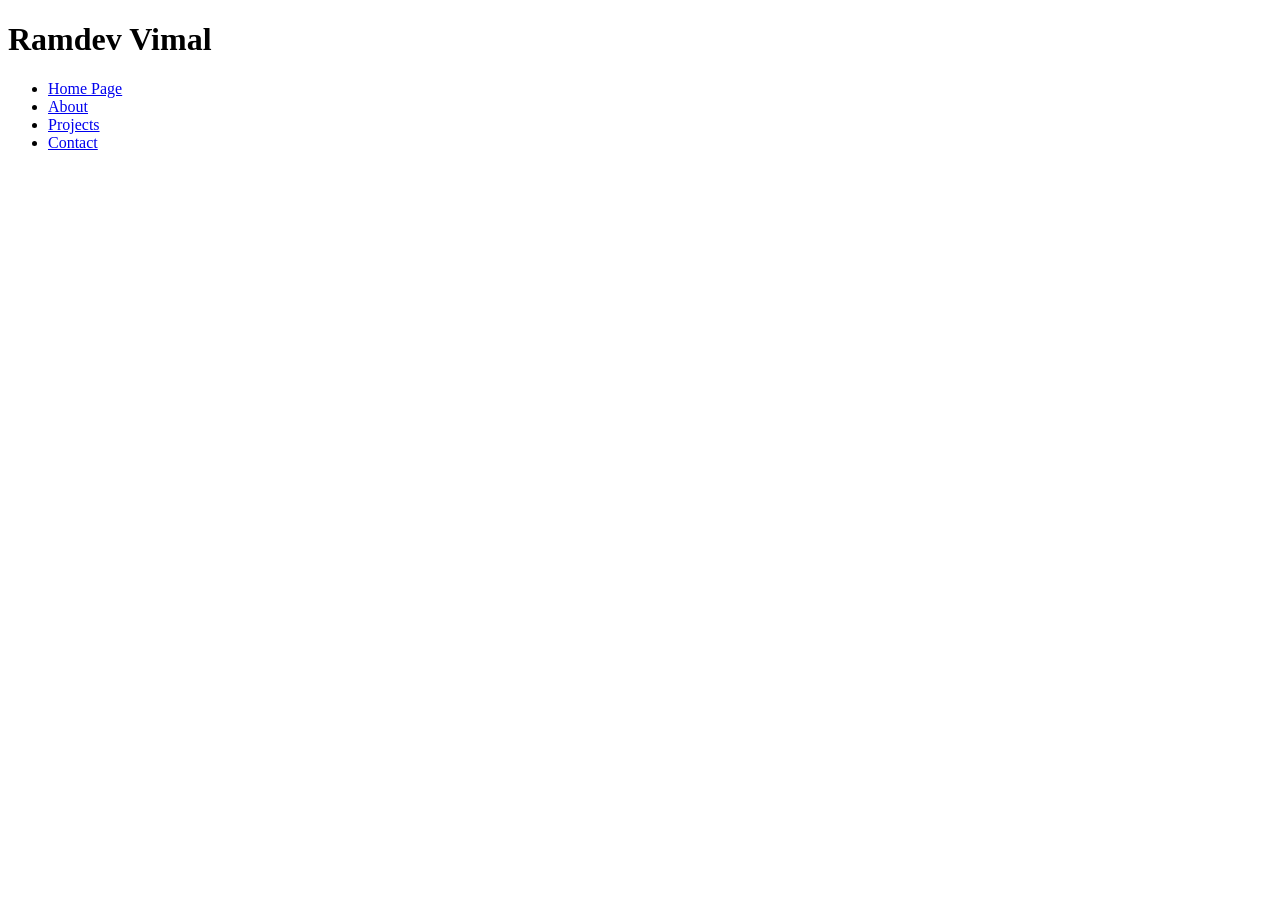
==== index.html @ fcba7742 "Initial Portfolio Setup" ====
<!DOCTYPE html>
<html lang="en">
<head>
    <meta charset="UTF-8">
    <meta name="viewport" content="width=device-width, initial-scale=1.0">
    <title>My Portfolio</title>

    <link rel="stylesheet" type="text/css" href="mobile.css" media="screen and (max-width: 480 px)">
    <link rel="stylesheet" type="text/css" href="tablet.css" media="screen and (min-width: 480 px) and (max-width: 960 px)">
    <link rel="stylesheet" type="text/css" href="laptop.css" media="screen and (min-width: 960 px)">
</head>

<body>
    <header>
        <h1>Ramdev Vimal</h1>
        <nav>
            <ul>
                <li><a href=index.html>Home Page</a></li>
                <li><a href=about.html>About</a></li>
                <li><a href=projects.html>Projects</a></li>
                <li><a href=contact.html>Contact</a></li>
            </ul>
        </nav>
    </header>
<main>
    <article
</main>  
    
</body>
</html>
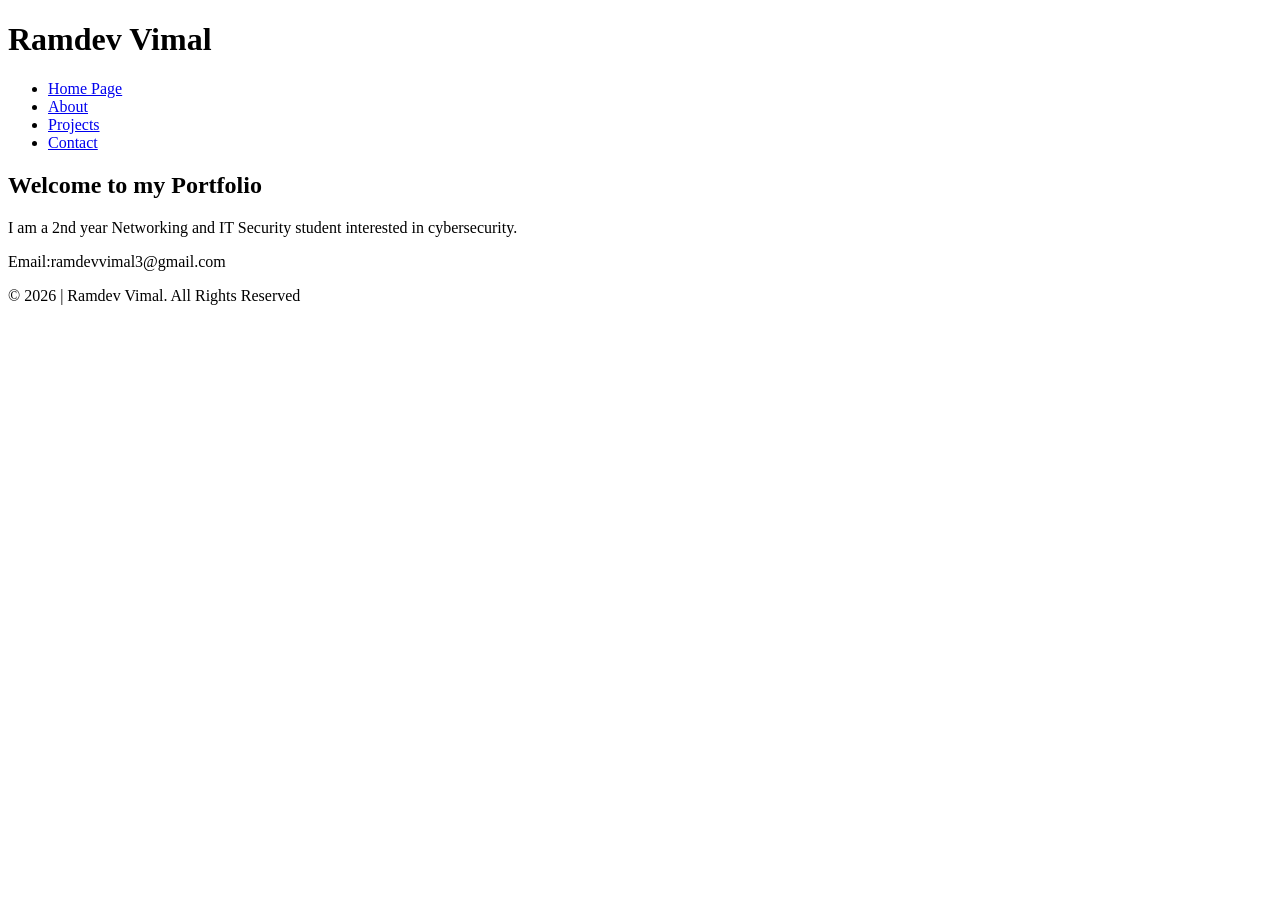
==== commit 7612bd7c: "Complete HTML part" ====
--- a/index.html
+++ b/index.html
@@ -4,27 +4,39 @@
     <meta charset="UTF-8">
     <meta name="viewport" content="width=device-width, initial-scale=1.0">
     <title>My Portfolio</title>
-
-    <link rel="stylesheet" type="text/css" href="mobile.css" media="screen and (max-width: 480 px)">
-    <link rel="stylesheet" type="text/css" href="tablet.css" media="screen and (min-width: 480 px) and (max-width: 960 px)">
-    <link rel="stylesheet" type="text/css" href="laptop.css" media="screen and (min-width: 960 px)">
+    <link rel="'stylesheet" href="common.css">
+    <link rel="stylesheet" type="text/css" href="mobile.css" media="screen and (max-width: 480px)">
+    <link rel="stylesheet" type="text/css" href="tablet.css" media="screen and (min-width: 481px) and (max-width: 960px)">
+    <link rel="stylesheet" type="text/css" href="laptop.css" media="screen and (min-width: 961px)">
 </head>
 
 <body>
-    <header>
-        <h1>Ramdev Vimal</h1>
-        <nav>
-            <ul>
-                <li><a href=index.html>Home Page</a></li>
-                <li><a href=about.html>About</a></li>
-                <li><a href=projects.html>Projects</a></li>
-                <li><a href=contact.html>Contact</a></li>
-            </ul>
-        </nav>
-    </header>
-<main>
-    <article
-</main>  
+    <div id="wrapper">
+        <header>
+            <h1>Ramdev Vimal</h1>
+            <nav>
+                <ul>
+                    <li><a href="index.html">Home Page</a></li>
+                    <li><a href="about.html">About</a></li>
+                    <li><a href="projects.html">Projects</a></li>
+                    <li><a href="contact.html">Contact</a></li>
+                </ul>
+            </nav>
+        </header>
+    <main>
+        <article>
+            <h2> Welcome to my Portfolio </h2>
+            <p>
+                I am a 2nd year Networking and IT Security student interested in cybersecurity.
+
+            </p>
+        </article>
+    </main>
+    </div> 
+<footer>
+    <p>Email:ramdevvimal3@gmail.com</p>
+    <p>&copy; 2026 | Ramdev Vimal. All Rights Reserved</p>
+</footer> 
     
 </body>
 </html>
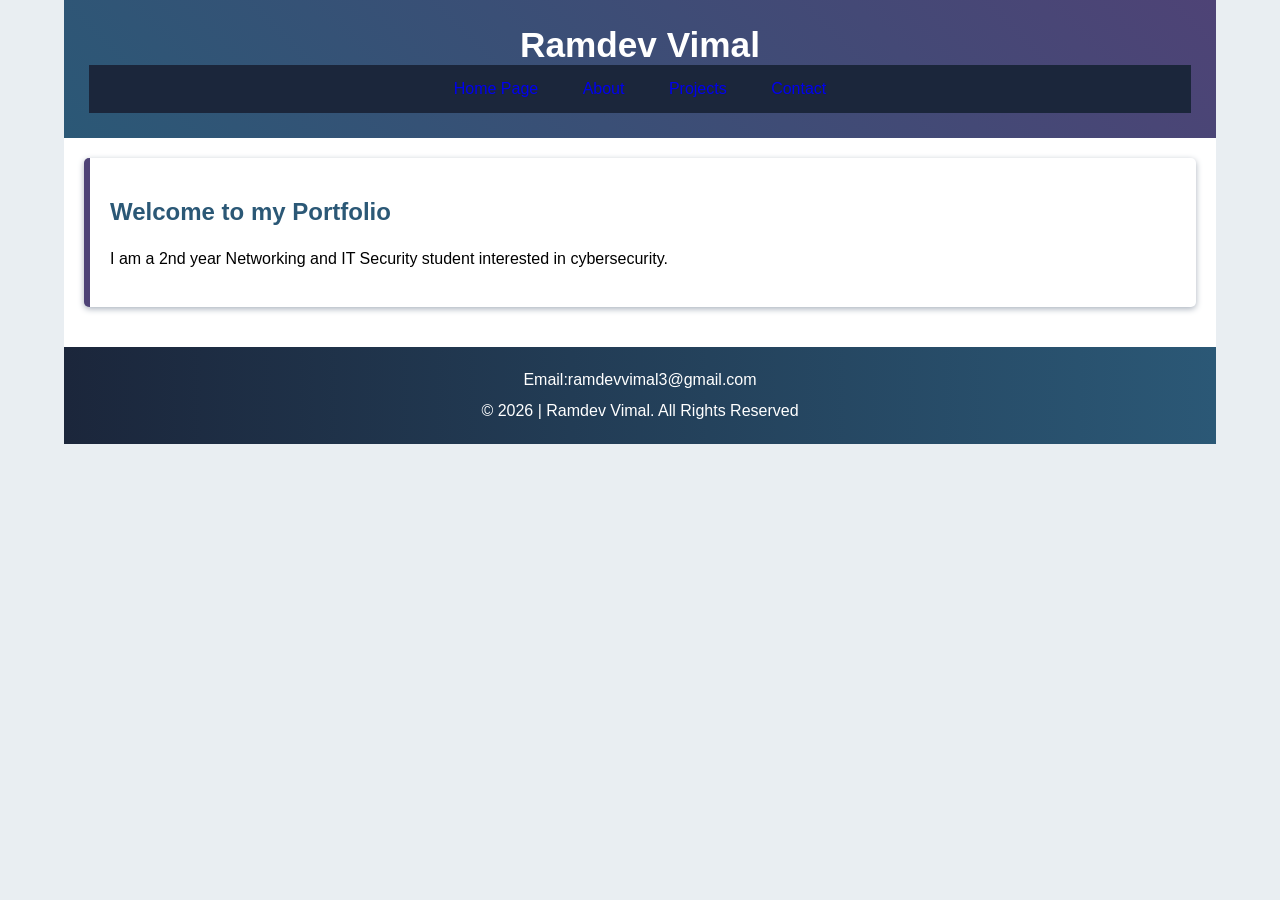
==== commit 218f3df2: "Add the common.css file containing the main css configuartions" ====
--- a/index.html
+++ b/index.html
@@ -4,7 +4,7 @@
     <meta charset="UTF-8">
     <meta name="viewport" content="width=device-width, initial-scale=1.0">
     <title>My Portfolio</title>
-    <link rel="'stylesheet" href="common.css">
+    <link rel="stylesheet" href="common.css">
     <link rel="stylesheet" type="text/css" href="mobile.css" media="screen and (max-width: 480px)">
     <link rel="stylesheet" type="text/css" href="tablet.css" media="screen and (min-width: 481px) and (max-width: 960px)">
     <link rel="stylesheet" type="text/css" href="laptop.css" media="screen and (min-width: 961px)">
--- a/common.css
+++ b/common.css
@@ -0,0 +1,161 @@
+/*-----Color Scheme----*/
+
+/*Navy            :#1B263B
+Deep Blue       :#2B5876
+Purple          :#4E4376
+Light Blue-Grey : #E9EEF2
+White           : #FFFFFF*/
+
+/*#AAB2BD*/
+/*-------Body-----*/
+
+body{
+    margin: 0;
+    padding: 0;
+    background-color: #e9eef2;
+    font-family: Arial, Helvetica, sans-serif;
+    color: 1B263B;
+    
+/*Wrapper*/ 
+}
+#wrapper {
+    width: 90%;
+    height: 85%;
+    margin-right: auto;
+    margin-left: auto;
+    background-color:#FFFFFF;
+
+}
+/*Header*/
+header {
+    background: linear-gradient(45deg,#2b5876,#4e4376);
+    color:#FFFFFF;
+    text-align: center;
+    padding: 25px;
+}
+header h1{
+    margin: 0;
+    font-size: 2.2em;
+}
+/*Navigation*/
+nav{
+    background-color: #1B263B;
+}
+nav ul{
+    margin:0;
+    padding: 0;
+    text-align: center;
+    list-style-type: none
+}
+nav li{
+    display: inline-block;
+}
+nav a {
+    display:block;
+    padding: 15px 20px;
+    text-decoration: none;
+    color:#FFFFFF
+    font-weight bold;
+}
+nav a:hover {
+    color:#FFFFFF;
+    background-color:#4e4376;
+
+}
+/* Main Content */
+main {
+    padding: 20px;
+
+ }
+main h2 {
+    color: #2b5876;
+}
+main h3 {
+    color: #4e4376;
+}
+p{
+    line-height: 1.6;
+}
+/*Sections*/
+section{
+    background-color:#FFFFFF;
+    margin-bottom: 20px;
+    padding: 20px;
+    border-left: 6px solid #2b5876;
+    border-radius: 5px;
+    box-shadow: 0 2px 6px #AAB2BD;
+
+}
+/* Articles */
+article{
+    background-color:#FFFFFF;
+    margin-bottom: 20px;
+    padding: 20px;
+    border-left: 6px solid #4e4376;
+    border-radius: 5px;
+    box-shadow: 0 2px 6px #AAB2BD;
+
+}
+/* About page IMG*/
+section img {
+    max-width: 100%;
+    height: auto;
+    border-radius: 5px;
+}
+/* Video */
+video {
+    max-width: 100%;
+    height: auto;
+    border-radius: 5px
+
+}
+/* Contact Form */
+form{
+    margin-top: 20px
+}
+label{
+    font-weight:bold;
+    color: #2b5876;
+
+}
+input,textarea{
+    max-width: 100%;
+    padding: 10px;
+    margin-top: 5px;
+    border: 1px solid #2b5876;
+    border-radius: 4px;
+    font-family: Arial, Helvetica, sans-serif;
+    box-sizing: border-box;
+}
+textarea{
+    width: 100%;
+}
+input[type="submit"],
+input[type="reset"] {
+    background-color: #2b5876;
+    color: #FFFFFF;
+    border: none;
+    padding: 10px 20px;
+    cursor: pointer;
+}
+input[type="submit"]:hover,
+input[type="reset"]:hover {
+    background-color: #2b5876;
+}
+
+/*Footer*/
+
+footer{
+    width: 90%;
+    margin-left: auto;
+    margin-right: auto;
+    text-align: center;
+    background: linear-gradient(to right, #1B263B,#2b5876);
+    color: #FFFFFF;
+    padding-bottom: 15px;
+    padding-top: 15px;
+}
+footer p{
+    margin: 5px;
+}
+
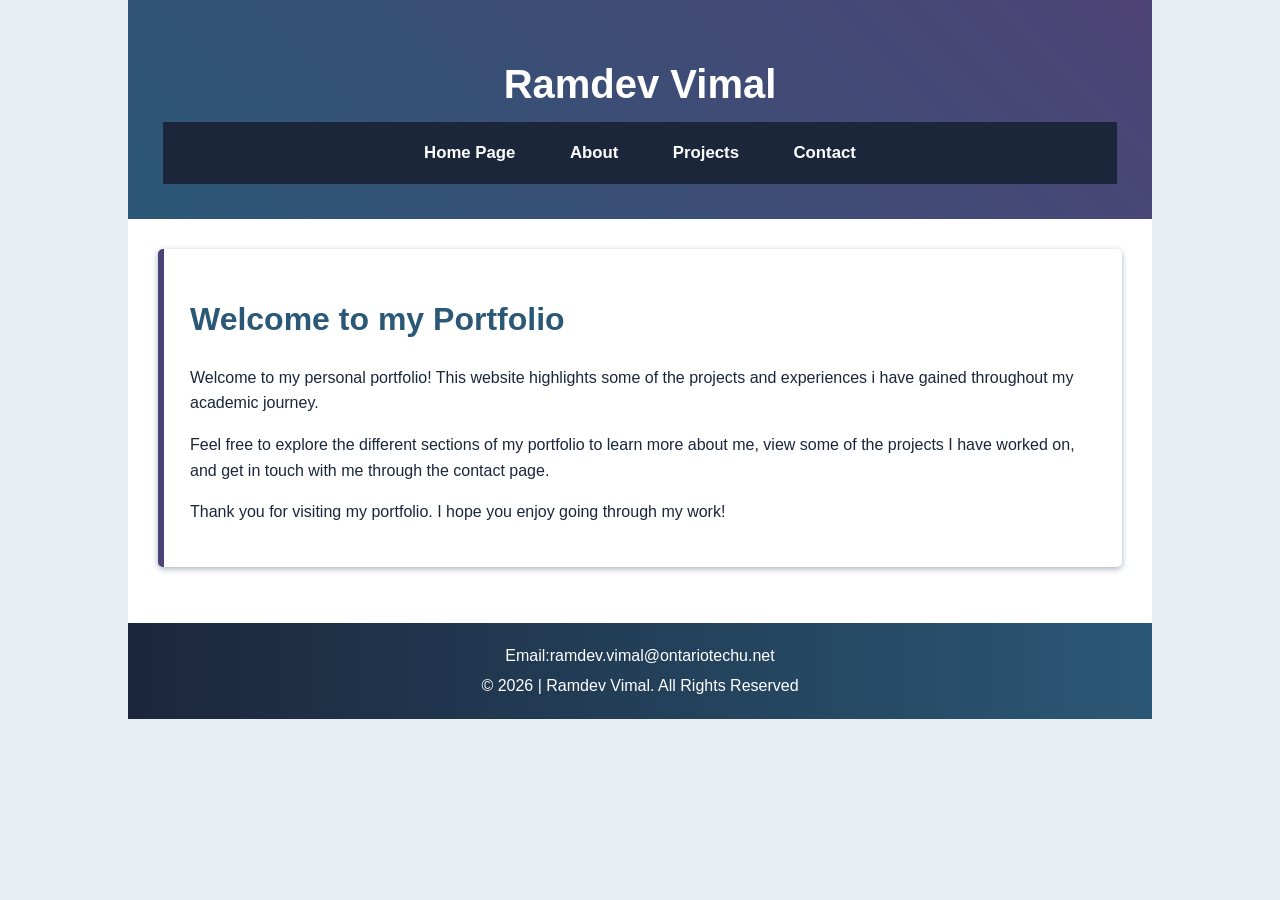
==== commit 400d456d: "Final Commit with some fnal changes" ====
--- a/index.html
+++ b/index.html
@@ -27,14 +27,23 @@
         <article>
             <h2> Welcome to my Portfolio </h2>
             <p>
-                I am a 2nd year Networking and IT Security student interested in cybersecurity.
+               Welcome to my personal portfolio! This website highlights some of the projects and 
+               experiences i have gained throughout my academic journey.
 
+            </p>
+            <p>
+                Feel free to explore the different sections of my portfolio to learn more about me, 
+                view some of the projects I have worked on, and get in touch with me through the contact page.
+            
+            </p>
+            <p>
+                Thank you for visiting my portfolio. I hope you enjoy going through my work!
             </p>
         </article>
     </main>
     </div> 
 <footer>
-    <p>Email:ramdevvimal3@gmail.com</p>
+    <p>Email:ramdev.vimal@ontariotechu.net</p>
     <p>&copy; 2026 | Ramdev Vimal. All Rights Reserved</p>
 </footer> 
     
--- a/common.css
+++ b/common.css
@@ -14,7 +14,7 @@
     padding: 0;
     background-color: #e9eef2;
     font-family: Arial, Helvetica, sans-serif;
-    color: 1B263B;
+    color: #1B263B;
     
 /*Wrapper*/ 
 }
@@ -26,6 +26,7 @@
     background-color:#FFFFFF;
 
 }
+
 /*Header*/
 header {
     background: linear-gradient(45deg,#2b5876,#4e4376);
@@ -34,15 +35,16 @@
     padding: 25px;
 }
 header h1{
-    margin: 0;
+    margin-bottom: 15px;
     font-size: 2.2em;
 }
 /*Navigation*/
 nav{
     background-color: #1B263B;
+    padding :5px;
 }
 nav ul{
-    margin:0;
+    margin: 0;
     padding: 0;
     text-align: center;
     list-style-type: none
@@ -54,8 +56,8 @@
     display:block;
     padding: 15px 20px;
     text-decoration: none;
-    color:#FFFFFF
-    font-weight bold;
+    color:#FFFFFF;
+    font-weight: bold;
 }
 nav a:hover {
     color:#FFFFFF;
@@ -75,6 +77,12 @@
 }
 p{
     line-height: 1.6;
+}
+.profile-photo{
+    width: 250px;
+    max-width: 100%;
+    height: auto;
+    border-radius: 5px;
 }
 /*Sections*/
 section{
--- a/mobile.css
+++ b/mobile.css
@@ -0,0 +1,71 @@
+/*-----Color Pallete----*/
+
+/*Navy            :#1B263B
+Deep Blue       :#2B5876
+Purple          :#4E4376
+Light Blue-Grey : #E9EEF2
+White           : #FFFFFF*/
+
+/*#AAB2BD*/
+/*-------Body-----*/
+    
+/*Wrapper*/ 
+
+#wrapper {
+    width: 100%;
+}
+/*Header*/
+header h1{
+    font-size: 1.8em;
+    margin-bottom: 15px;
+}
+/*Navigation*/
+nav a {
+    display: block;
+    padding: 15px;
+}
+
+/* Main Content */
+main {
+    padding: 10px;
+ }
+/*Sections*/
+section{
+    padding: 15px;
+    margin-bottom: 15px;
+
+}
+/* Articles */
+article{
+    margin-bottom: 15px;
+    padding: 15px;
+
+}
+/* About page IMG*/
+section img {
+    max-width: 100%;
+    height: auto;
+}
+/* Video */
+video {
+    max-width: 100%;
+    height: auto;
+
+}
+/* Contact Form */
+input,textarea{
+    width: 100%;
+}
+input[type="submit"],
+input[type="reset"] {
+    width: 100%;
+    margin-top: 10px;
+}
+
+/*Footer*/
+
+footer{
+    width: 100%;
+}
+
+
--- a/tablet.css
+++ b/tablet.css
@@ -0,0 +1,63 @@
+/*-----Color Scheme----*/
+
+/*Navy            :#1B263B
+Deep Blue       :#2B5876
+Purple          :#4E4376
+Light Blue-Grey : #E9EEF2
+White           : #FFFFFF*/
+
+/*#AAB2BD*/
+/*-------Body-----*/
+
+/*Wrapper*/ 
+#wrapper {
+    width: 90%;
+
+}
+/*Header*/
+header {
+    padding: 20px;
+}
+header h1{
+    margin-bottom: 10px;
+    font-size: 2em;
+}
+/*Navigation*/
+
+nav a {
+    display:block;
+    padding: 12px 15px;
+}
+
+/* Main Content */
+main {
+    padding: 15px;
+}
+
+/*Sections*/
+section{
+    margin-bottom: 16px;
+    padding: 16px;
+
+}
+/* Articles */
+article{
+    padding: 18px;
+}
+/* About page IMG*/
+section img {
+    max-width: 80%;
+}
+/* Video */
+video {
+    max-width: 80%;
+}
+/* Contact Form */
+input,textarea{
+    width: 80%;
+}
+textarea{
+    width: 100%;
+}
+
+
--- a/laptop.css
+++ b/laptop.css
@@ -0,0 +1,89 @@
+/*-----Color Scheme----*/
+
+/*Navy            :#1B263B
+Deep Blue       :#2B5876
+Purple          :#4E4376
+Light Blue-Grey : #E9EEF2
+White           : #FFFFFF*/
+
+/*Additional Color used:#AAB2BD*/
+
+    
+/*Wrapper*/ 
+#wrapper {
+    width: 80%;
+}
+/*Header*/
+header {
+    padding: 35px;
+}
+header h1{
+    font-size: 2.5em;
+}
+/*Navigation*/
+
+nav a {
+    display:block;
+    padding: 16px 25px;
+    font-size: 1.05em;
+}
+
+/* Main Content */
+main {
+    padding: 30px;
+
+ }
+main h2 {
+    font-size: 2em;
+}
+main h3 {
+    font-size: 1.4em;
+}
+
+/*Sections*/
+section{
+    margin-bottom: 26px;
+    padding: 26px;
+}
+/* Articles */
+article{
+    margin-bottom: 26px;
+    padding: 26px;
+}
+/* About page IMG*/
+section img {
+    width: 300px;
+}
+/* Video */
+video {
+    width: 600px
+
+}
+/* Contact Form */
+form{
+    width: 70%;
+}
+label{
+    font-weight:bold;
+    color: #2b5876;
+}
+
+input[type="text"],
+input[type="email"],
+input[type="tel"]{
+     width: 70%; 
+    }
+textarea{
+    width: 90%;
+}
+input[type="submit"],
+input[type="reset"] {
+     margin-right: 10px;
+}
+
+/*Footer*/
+
+footer{
+    width: 80%;
+}
+
